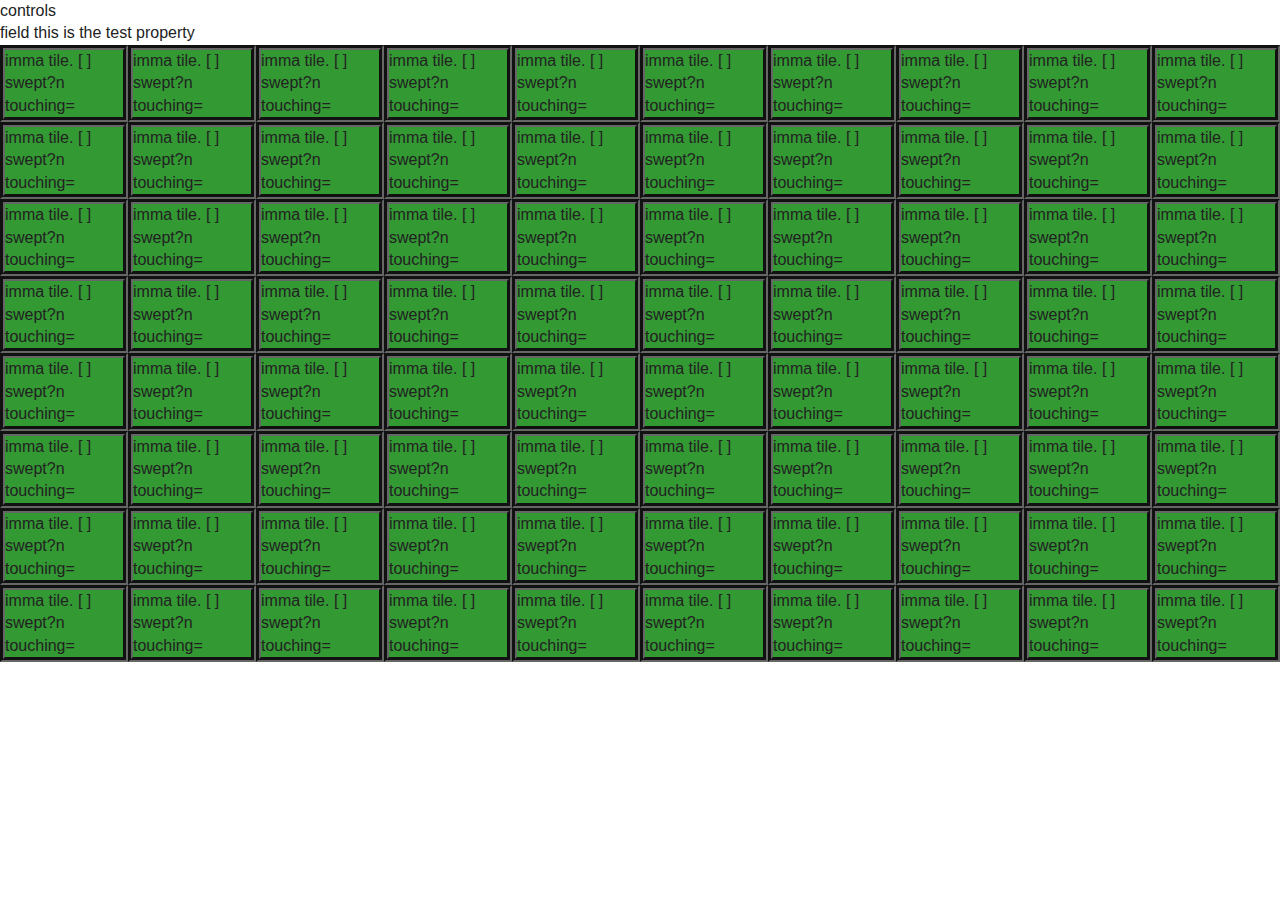
==== index.html @ 5be299cb "initial commit" ====
<!DOCTYPE html>
<html class="no-js" ng-app="myApp">
    <head>
        <meta charset="utf-8">
        <meta http-equiv="X-UA-Compatible" content="IE=edge">
        <title></title>
        <meta name="description" content="">
        <meta name="viewport" content="width=device-width, initial-scale=1">

        <!-- Place favicon.ico and apple-touch-icon(s) in the root directory -->

        <link rel="stylesheet" href="css/normalize.css">
        <link rel="stylesheet" href="css/main.css">
        <script src="js/vendor/modernizr-2.7.1.min.js"></script>
    </head>
    <body>
        <!--[if lt IE 8]>
            <p class="browsehappy">You are using an <strong>outdated</strong> browser. Please <a href="http://browsehappy.com/">upgrade your browser</a> to improve your experience.</p>
        <![endif]-->

        <!-- Add your site or application content here -->
        <!--div id="controls">
            <label for="rows"/><input id="rows" name="rows" placeholder="rows"/>
                X
            <label for="columns"/><input id="columns" name="columns" placeholder="columns"/>
            <button id="create">Spiel!</button>
        </div>
        <div id="board">
            <!-div class="tile flag"><div->
        </div-->
        <div ng-view>

        </div>

  <!-- In production use:
  <script src="//ajax.googleapis.com/ajax/libs/angularjs/1.0.7/angular.min.js"></script>
  -->

        <!--script src="//ajax.googleapis.com/ajax/libs/jquery/1.10.2/jquery.min.js"></script>
        <script>window.jQuery || document.write('<script src="js/vendor/jquery-1.10.2.min.js"><\/script>')</script>
        <script src="js/vendor/underscore-min.js"></script>
        <script src="js/plugins.js"></script-->

        <script src="js/vendor/angular.min.js"></script>
        <script src="js/vendor/angular-route.min.js"></script>

        <script src="js/app.js"></script>
        <script src="js/services.js"></script>
        <script src="js/controllers.js"></script>
        <script src="js/filters.js"></script>
        <script src="js/directives.js"></script>

    </body>
</html>
---- css/main.css ----
/*! HTML5 Boilerplate v4.3.0 | MIT License | http://h5bp.com/ */

/*
 * What follows is the result of much research on cross-browser styling.
 * Credit left inline and big thanks to Nicolas Gallagher, Jonathan Neal,
 * Kroc Camen, and the H5BP dev community and team.
 */

/* ==========================================================================
   Base styles: opinionated defaults
   ========================================================================== */

html,
button,
input,
select,
textarea {
    color: #222;
}

html {
    font-size: 1em;
    line-height: 1.4;
}

/*
 * Remove text-shadow in selection highlight: h5bp.com/i
 * These selection rule sets have to be separate.
 * Customize the background color to match your design.
 */

::-moz-selection {
    background: #b3d4fc;
    text-shadow: none;
}

::selection {
    background: #b3d4fc;
    text-shadow: none;
}

/*
 * A better looking default horizontal rule
 */

hr {
    display: block;
    height: 1px;
    border: 0;
    border-top: 1px solid #ccc;
    margin: 1em 0;
    padding: 0;
}

/*
 * Remove the gap between images, videos, audio and canvas and the bottom of
 * their containers: h5bp.com/i/440
 */

audio,
canvas,
img,
svg,
video {
    vertical-align: middle;
}

/*
 * Remove default fieldset styles.
 */

fieldset {
    border: 0;
    margin: 0;
    padding: 0;
}

/*
 * Allow only vertical resizing of textareas.
 */

textarea {
    resize: vertical;
}

/* ==========================================================================
   Browse Happy prompt
   ========================================================================== */

.browsehappy {
    margin: 0.2em 0;
    background: #ccc;
    color: #000;
    padding: 0.2em 0;
}

/* ==========================================================================
   Author's custom styles
   ========================================================================== */

















/* ==========================================================================
   Helper classes
   ========================================================================== */

/*
 * Hide from both screenreaders and browsers: h5bp.com/u
 */

.hidden {
    display: none !important;
    visibility: hidden;
}

/*
 * Hide only visually, but have it available for screenreaders: h5bp.com/v
 */

.visuallyhidden {
    border: 0;
    clip: rect(0 0 0 0);
    height: 1px;
    margin: -1px;
    overflow: hidden;
    padding: 0;
    position: absolute;
    width: 1px;
}

/*
 * Extends the .visuallyhidden class to allow the element to be focusable
 * when navigated to via the keyboard: h5bp.com/p
 */

.visuallyhidden.focusable:active,
.visuallyhidden.focusable:focus {
    clip: auto;
    height: auto;
    margin: 0;
    overflow: visible;
    position: static;
    width: auto;
}

/*
 * Hide visually and from screenreaders, but maintain layout
 */

.invisible {
    visibility: hidden;
}

/*
 * Clearfix: contain floats
 *
 * For modern browsers
 * 1. The space content is one way to avoid an Opera bug when the
 *    `contenteditable` attribute is included anywhere else in the document.
 *    Otherwise it causes space to appear at the top and bottom of elements
 *    that receive the `clearfix` class.
 * 2. The use of `table` rather than `block` is only necessary if using
 *    `:before` to contain the top-margins of child elements.
 */

.clearfix:before,
.clearfix:after {
    content: " "; /* 1 */
    display: table; /* 2 */
}

.clearfix:after {
    clear: both;
}

/* ==========================================================================
   EXAMPLE Media Queries for Responsive Design.
   These examples override the primary ('mobile first') styles.
   Modify as content requires.
   ========================================================================== */

@media only screen and (min-width: 35em) {
    /* Style adjustments for viewports that meet the condition */
}

@media print,
       (-o-min-device-pixel-ratio: 5/4),
       (-webkit-min-device-pixel-ratio: 1.25),
       (min-resolution: 120dpi) {
    /* Style adjustments for high resolution devices */
}

/* ==========================================================================
   Print styles.
   Inlined to avoid required HTTP connection: h5bp.com/r
   ========================================================================== */

@media print {
    * {
        background: transparent !important;
        color: #000 !important; /* Black prints faster: h5bp.com/s */
        box-shadow: none !important;
        text-shadow: none !important;
    }

    a,
    a:visited {
        text-decoration: underline;
    }

    a[href]:after {
        content: " (" attr(href) ")";
    }

    abbr[title]:after {
        content: " (" attr(title) ")";
    }

    /*
     * Don't show links for images, or javascript/internal links
     */

    a[href^="javascript:"]:after,
    a[href^="#"]:after {
        content: "";
    }

    pre,
    blockquote {
        border: 1px solid #999;
        page-break-inside: avoid;
    }

    thead {
        display: table-header-group; /* h5bp.com/t */
    }

    tr,
    img {
        page-break-inside: avoid;
    }

    img {
        max-width: 100% !important;
    }

    @page {
        margin: 0.5cm;
    }

    p,
    h2,
    h3 {
        orphans: 3;
        widows: 3;
    }

    h2,
    h3 {
        page-break-after: avoid;
    }
}

/******************************************************
                         MINES
/******************************************************/

#board{
    position:absolute;
    top:50px;
    bottom:0;
    left:0;
    right:0;
}

.tile{
    background:#393;
    border: 5px groove #666;
    width:100px;
    height:100px;
    float:left;
    -moz-box-sizing: border-box;
    box-sizing: border-box;
}

.flag:before{
    content:"X";
    background:red;
    margin:50%;
    width:40px;
    height:40px;
}

.swept{
    background: gray;
}
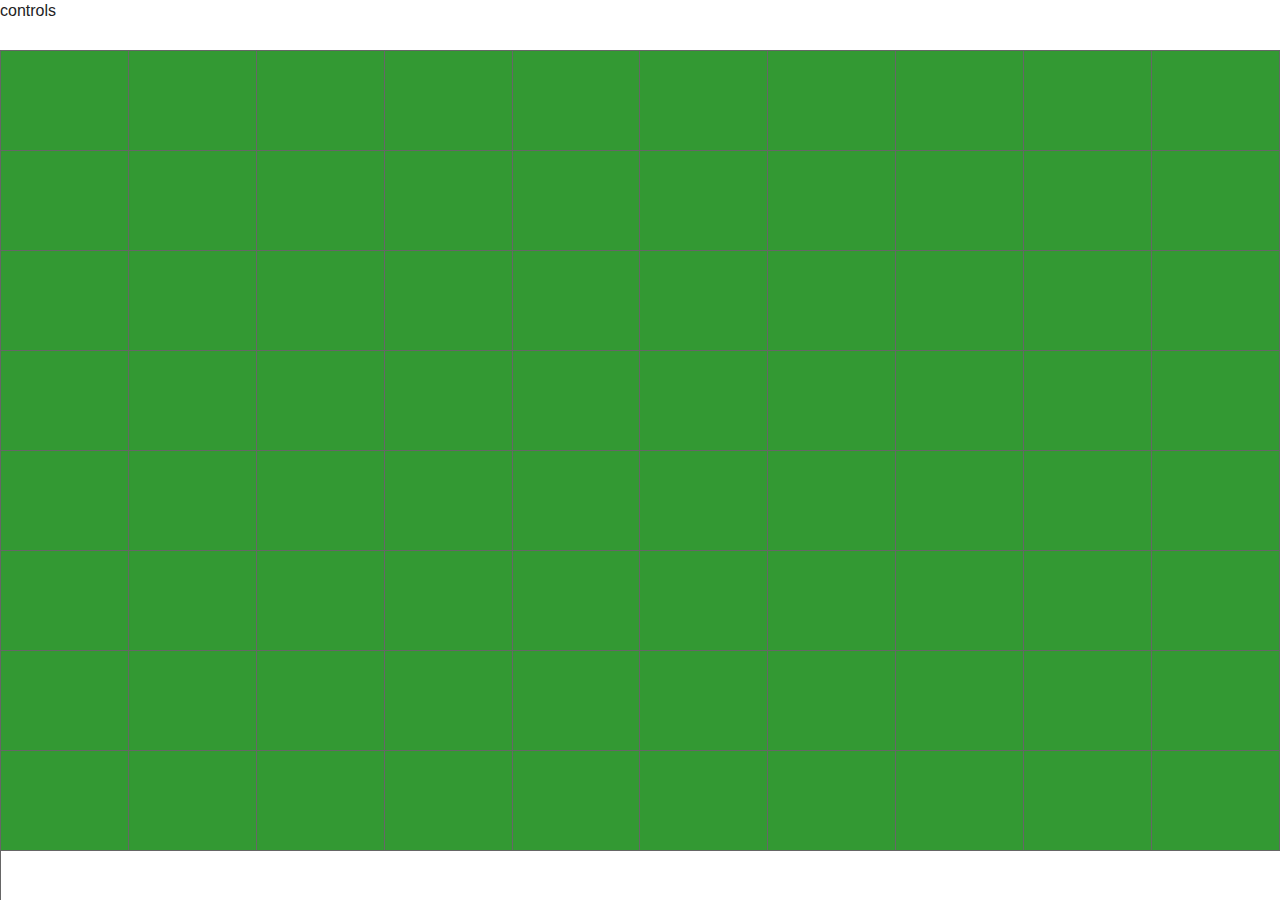
==== commit 8e642aa1: "touching numbers are bigger." ====
--- a/index.html
+++ b/index.html
@@ -36,10 +36,10 @@
   <script src="//ajax.googleapis.com/ajax/libs/angularjs/1.0.7/angular.min.js"></script>
   -->
 
-        <!--script src="//ajax.googleapis.com/ajax/libs/jquery/1.10.2/jquery.min.js"></script>
+        <script src="//ajax.googleapis.com/ajax/libs/jquery/1.10.2/jquery.min.js"></script>
         <script>window.jQuery || document.write('<script src="js/vendor/jquery-1.10.2.min.js"><\/script>')</script>
         <script src="js/vendor/underscore-min.js"></script>
-        <script src="js/plugins.js"></script-->
+        <script src="js/plugins.js"></script>
 
         <script src="js/vendor/angular.min.js"></script>
         <script src="js/vendor/angular-route.min.js"></script>
--- a/css/main.css
+++ b/css/main.css
@@ -279,30 +279,34 @@
                          MINES
 /******************************************************/
 
-#board{
+#field{
     position:absolute;
     top:50px;
     bottom:0;
     left:0;
     right:0;
+    border-left: 1px solid #666;
+    border-top: 1px solid #666;
 }
 
 .tile{
     background:#393;
-    border: 5px groove #666;
+    border-right: 1px solid #666;
+    border-bottom: 1px solid #666;
     width:100px;
     height:100px;
     float:left;
     -moz-box-sizing: border-box;
     box-sizing: border-box;
-}
-
-.flag:before{
-    content:"X";
+    color: rgba(0,0,100,.8);
+    text-weight:bold;
+    font-family: arial;
+    font-size: 420%;
+    text-align: center;
+}
+
+.flagged{
     background:red;
-    margin:50%;
-    width:40px;
-    height:40px;
 }
 
 .swept{
